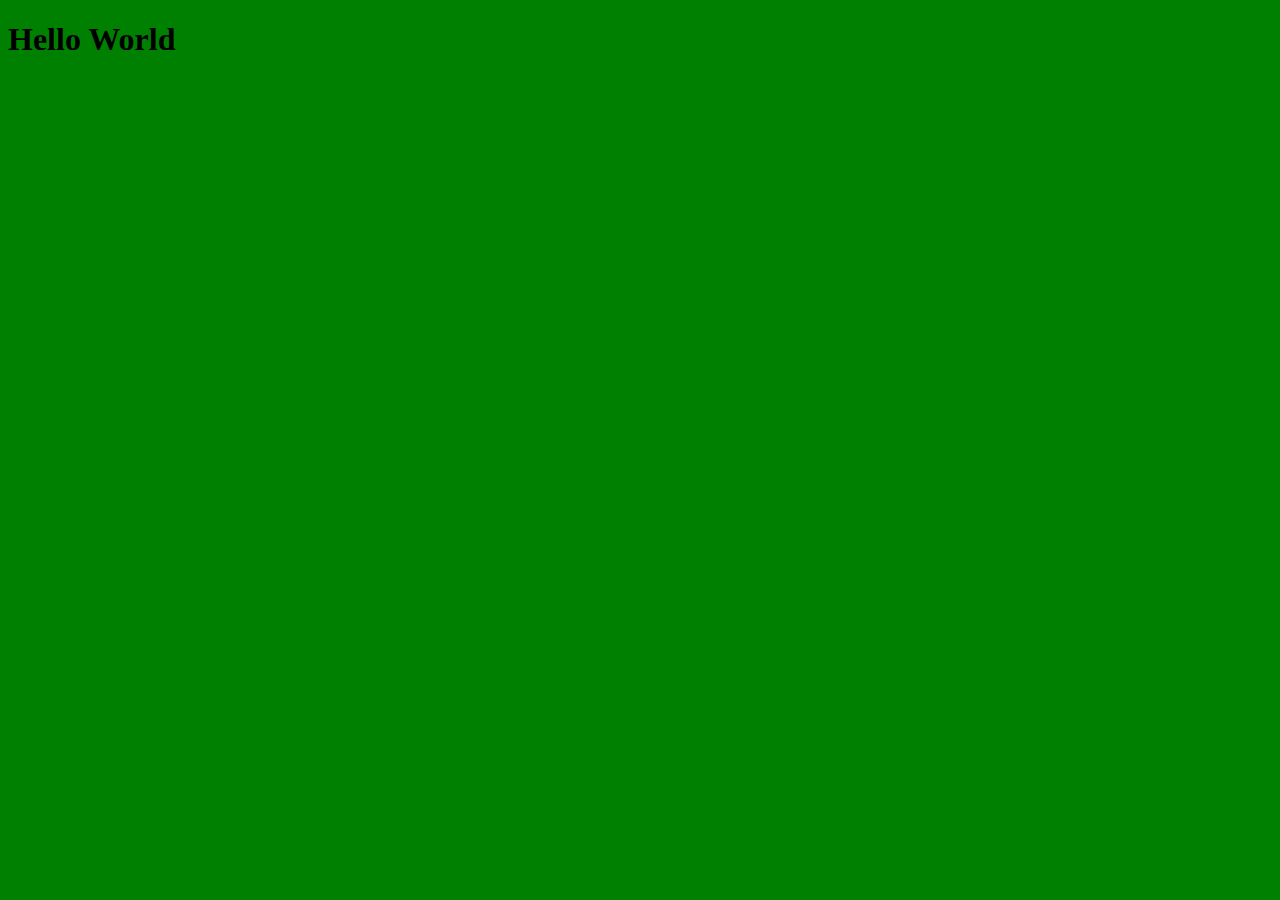
==== html-css/SCSS/scss.html @ 7526aed6 "[ADD] css task" ====
<!DOCTYPE html>
<html lang="en">

<head>
    <meta charset="UTF-8">
    <meta http-equiv="X-UA-Compatible" content="IE=edge">
    <meta name="viewport" content="width=device-width, initial-scale=1.0">
    <title>SCSS Demo</title>

    <link rel="stylesheet" href="styles.css">

</head>

<body>
    <h1>Hello World</h1>

</body>

</html>
---- html-css/SCSS/styles.css ----
body {
  background-color: green;
}

/*# sourceMappingURL=styles.css.map */
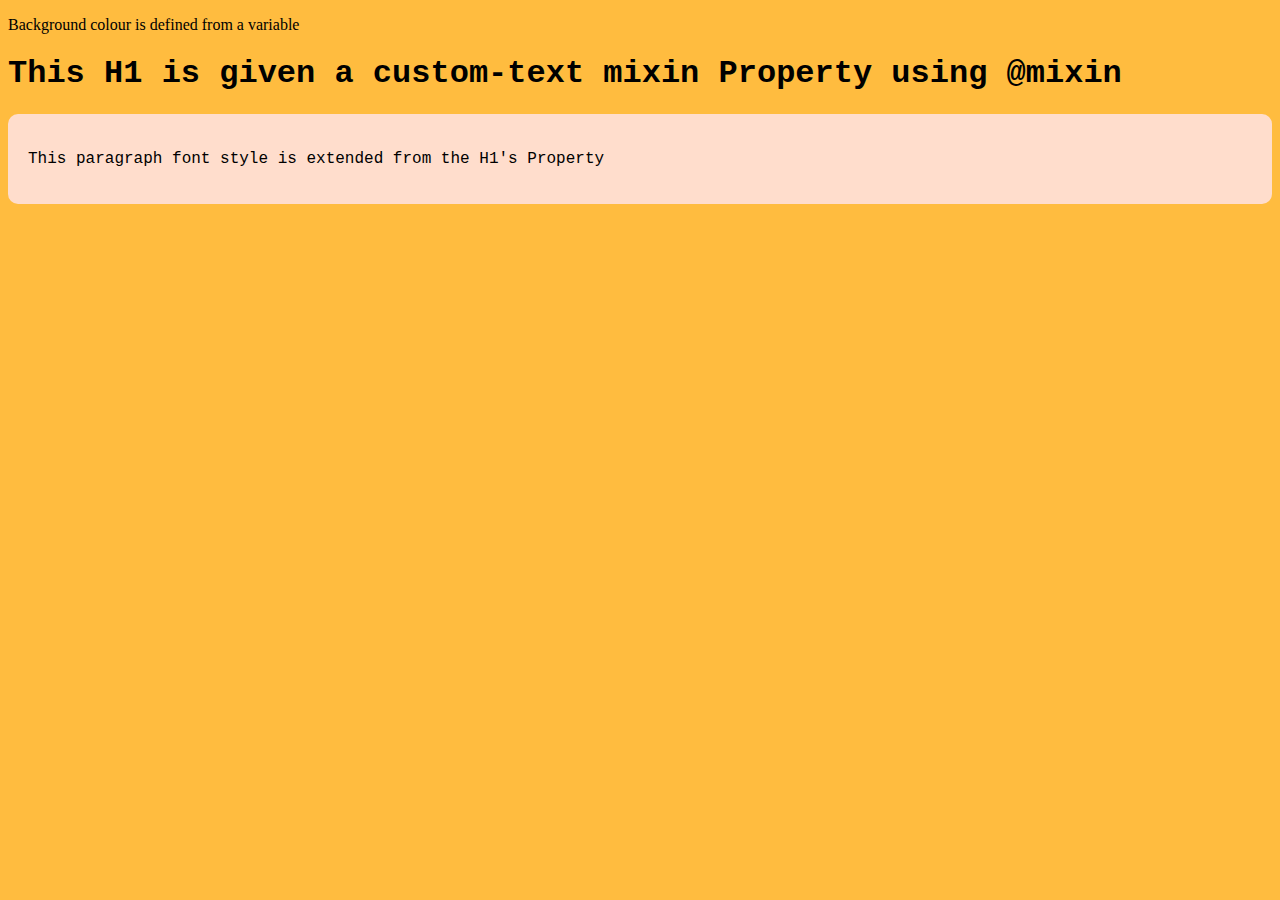
==== commit d215d8cb: "[LEARN] @mixins, @extends, @imports, Functions, User Defined Functions" ====
--- a/html-css/SCSS/scss.html
+++ b/html-css/SCSS/scss.html
@@ -12,8 +12,15 @@
 </head>
 
 <body>
-    <h1>Hello World</h1>
 
+    <p>Background colour is defined from a variable</p>
+
+    <h1>This H1 is given a custom-text mixin Property using @mixin</h1>
+
+
+    <div>
+        <p class="extend-p">This paragraph font style is extended from the H1's Property</p>
+    </div>
 </body>
 
 </html>--- a/html-css/SCSS/styles.css
+++ b/html-css/SCSS/styles.css
@@ -1,5 +1,44 @@
 body {
-  background-color: green;
+  background-color: rgb(255, 188, 63);
 }
 
+h1, .extend-p {
+  font-family: "Courier New", Courier, monospace;
+}
+
+div {
+  padding: 20px;
+  border-radius: 10px;
+  background-color: #ffddcc;
+}
+
+/*
+String Functions:
+
+str-slice --> returns the sliced part of string provide 3 parameter string , start and end
+NOTE: index starts from 1 not 0
+so str-slice("Hello",2,4) returns ell and not llo
+
+unique-id --> returns a unique id in sass session
+
+
+Numeric Functions:
+
+comparable --> Returns boolean value whether the two input value are comparable
+percentage --> converts the number into percentage
+random --> returns a random number b/w 0 and 1
+
+
+colour Functions:
+fade-in and fade-out --> changes opacity
+lighten and darken --> changes lightness
+saturate and desaturate --> changes saturation
+
+List Functions:
+
+append --> append a item to the end
+is-bracketed --> check for square brackets
+
+*/
+
 /*# sourceMappingURL=styles.css.map */
